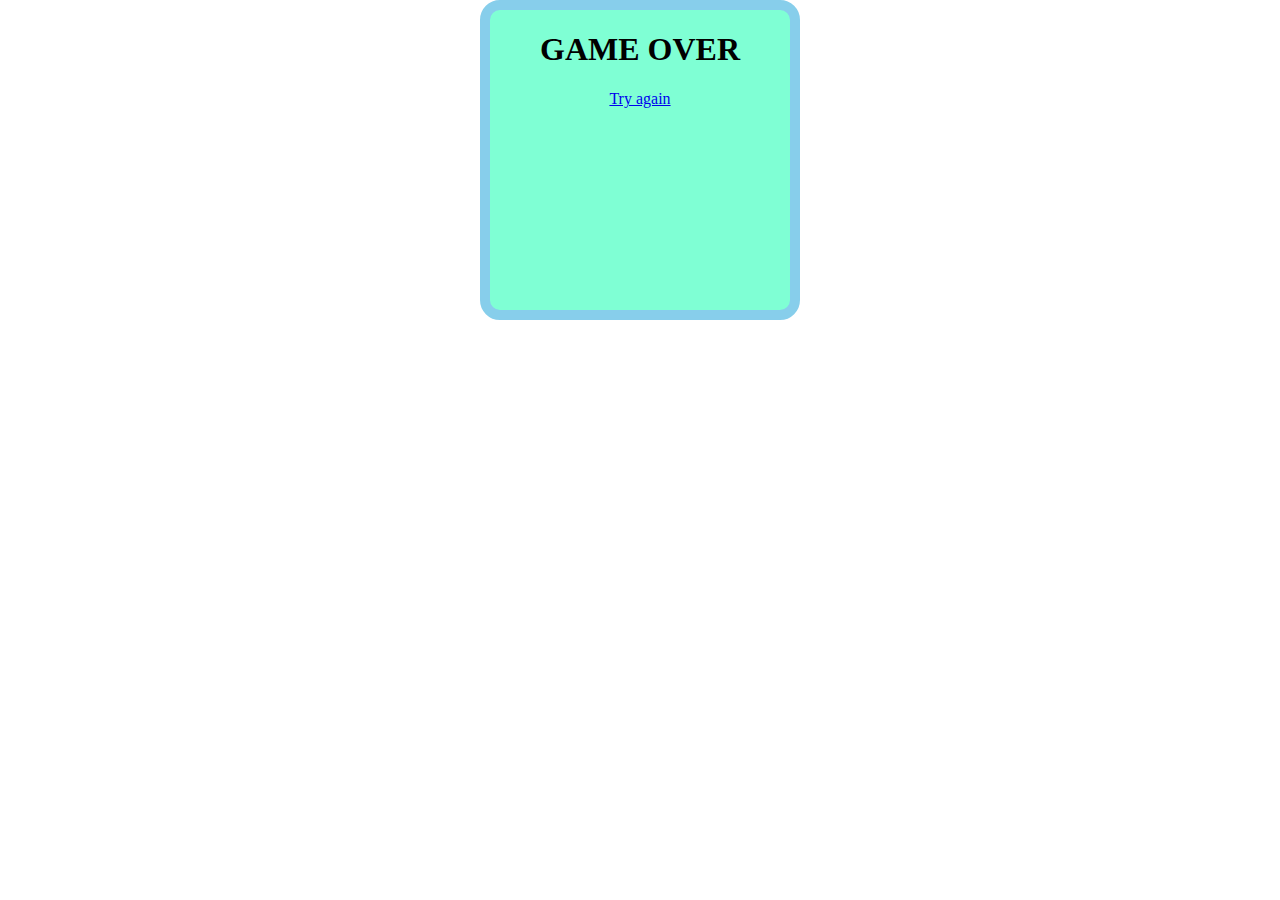
==== gameover.html @ e7ceecfd "added background image" ====
<!DOCTYPE html>
<html lang="en">
  <head>
    <meta charset="UTF-8" />
    <meta http-equiv="X-UA-Compatible" content="IE=edge" />
    <meta name="viewport" content="width=device-width, initial-scale=1.0" />
    <title>Document</title>
    <link rel="stylesheet" href="./css/main.css">
    
    
  </head>
  <body>
    <div id="game-over">        
        <h1>GAME OVER</h1>
        <a href="./index.html">Try again</a>        
    </div>

  </body>
</html>
---- css/main.css ----
html {
  height: 100%;
}

body {  
  position: relative;
  height: 100%;  
  margin: 0;
  padding: 0;
}

.board {
  position: absolute;    
  background-image: url("../images/space");       
  border: solid 20px slategrey;
  border-radius: 10px;
  margin: 10vh 10vw;
  
}

#score {
  background-color: wheat;
  width: 5vw;
  height: 5vh;
  position: absolute;  
  bottom: 0vh;
  left: 0vw;
}

.snake {
  background-color: rgb(34, 168, 217);
  box-shadow: 0 0 5px rgb(34, 168, 217);
  position: absolute;
}

.food {
  background-color: yellow;
  position: absolute;
}

.obstacles {
  background-color: red;
  position: absolute;
}

#game-over {
  width: 300px;
  height: 300px;
  background-color: aquamarine;
  text-align: center;
  margin: 0 auto;  
  border-radius: 20px;
  border: solid 10px skyblue;
  
}
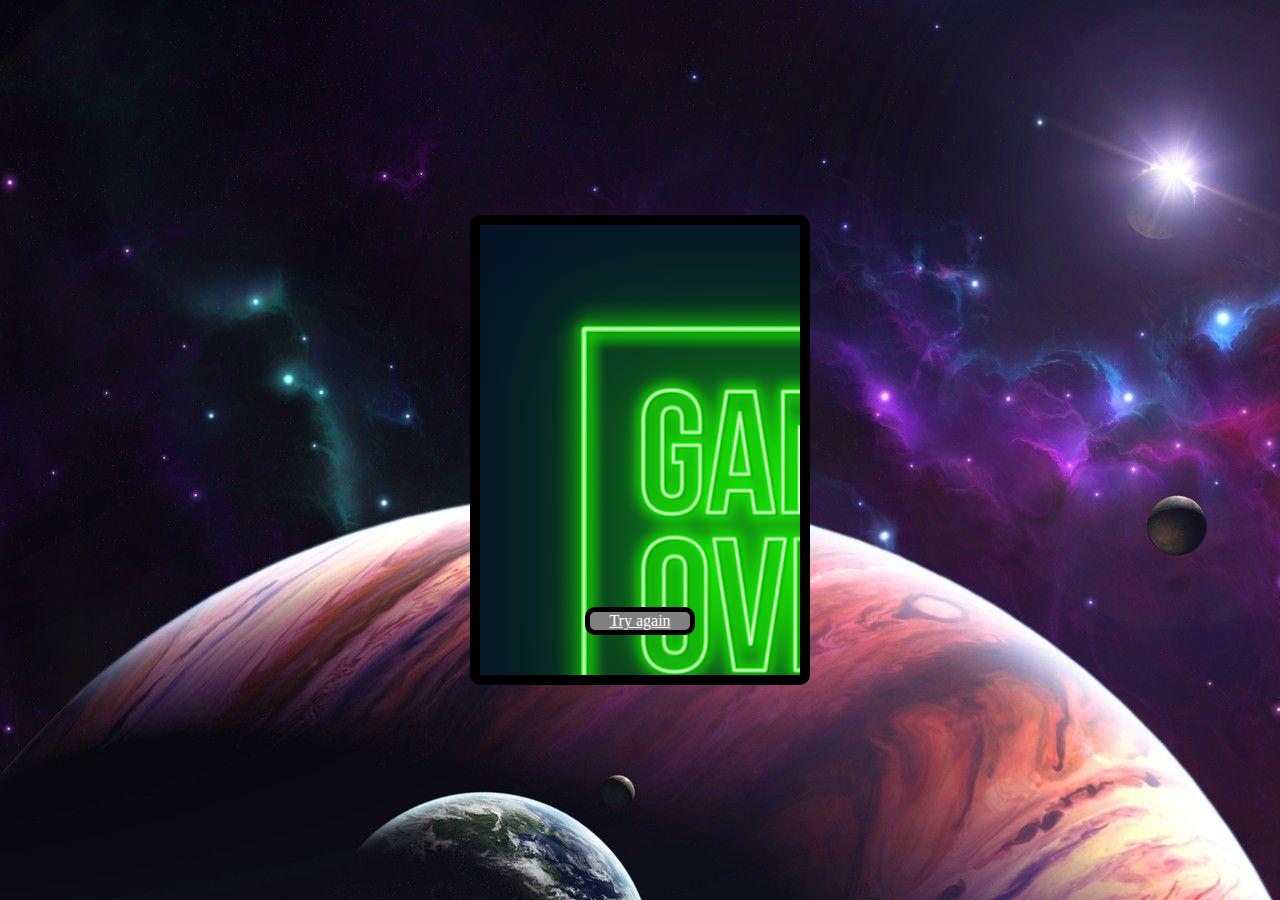
==== commit e634a9a0: "game over css word partially done" ====
--- a/gameover.html
+++ b/gameover.html
@@ -10,9 +10,9 @@
     
   </head>
   <body>
-    <div id="game-over">        
-        <h1>GAME OVER</h1>
-        <a href="./index.html">Try again</a>        
+    <div id="game-over" >      
+        
+        <a id="link" href="./index.html">Try again</a>        
     </div>
 
   </body>
--- a/css/main.css
+++ b/css/main.css
@@ -3,7 +3,10 @@
 }
 
 body {  
-  position: relative;
+  display: flex;      
+  flex-direction: column;
+  justify-content: center;
+  background-image: url("../images/space");
   height: 100%;  
   margin: 0;
   padding: 0;
@@ -11,10 +14,10 @@
 
 .board {
   position: absolute;    
-  background-image: url("../images/space");       
-  border: solid 20px slategrey;
+  background-color: whitesmoke;      
+  border: solid 10px slategrey;
   border-radius: 10px;
-  margin: 10vh 10vw;
+  margin: 100px 100px;
   
 }
 
@@ -27,31 +30,63 @@
   left: 0vw;
 }
 
-.snake {
-  background-color: rgb(34, 168, 217);
+.ufo {
+  background-image: url("../images/skeleton-animation_00.png");  
   box-shadow: 0 0 5px rgb(34, 168, 217);
   position: absolute;
 }
 
-.food {
+.fuel {
   background-color: yellow;
-  position: absolute;
+  position: absolute;  
 }
 
-.obstacles {
+.asteroids {
   background-color: red;
-  position: absolute;
+  position: absolute;  
 }
 
 #game-over {
+  display: flex;    
+  flex-direction: column;
+  justify-content: end;
+  width: 25vw;
+  height: 50vh;
+  background-image: url("../images/game-over.jpg");
+  text-align: center;
+  margin: 0 auto;  
+  border-radius: 10px;
+  border: solid 10px black;  
+  
+}
+
+#link {
+  background-color: grey;
+  size: 60px;
+  color: white;
+  border: solid 5px black;
+  border-radius: 10px;
+  box-shadow: 3px;
+  width: 100px;
+  align-self: center;
+  margin-bottom: 40px;
+}
+
+
+
+
+#game-start {
+  position: absolute;
   width: 300px;
   height: 300px;
   background-color: aquamarine;
   text-align: center;
   margin: 0 auto;  
-  border-radius: 20px;
+  border-radius: 10px;
   border: solid 10px skyblue;
+  bottom: 50vh;
+  left: 50vw;
+  
   
 }
 
-
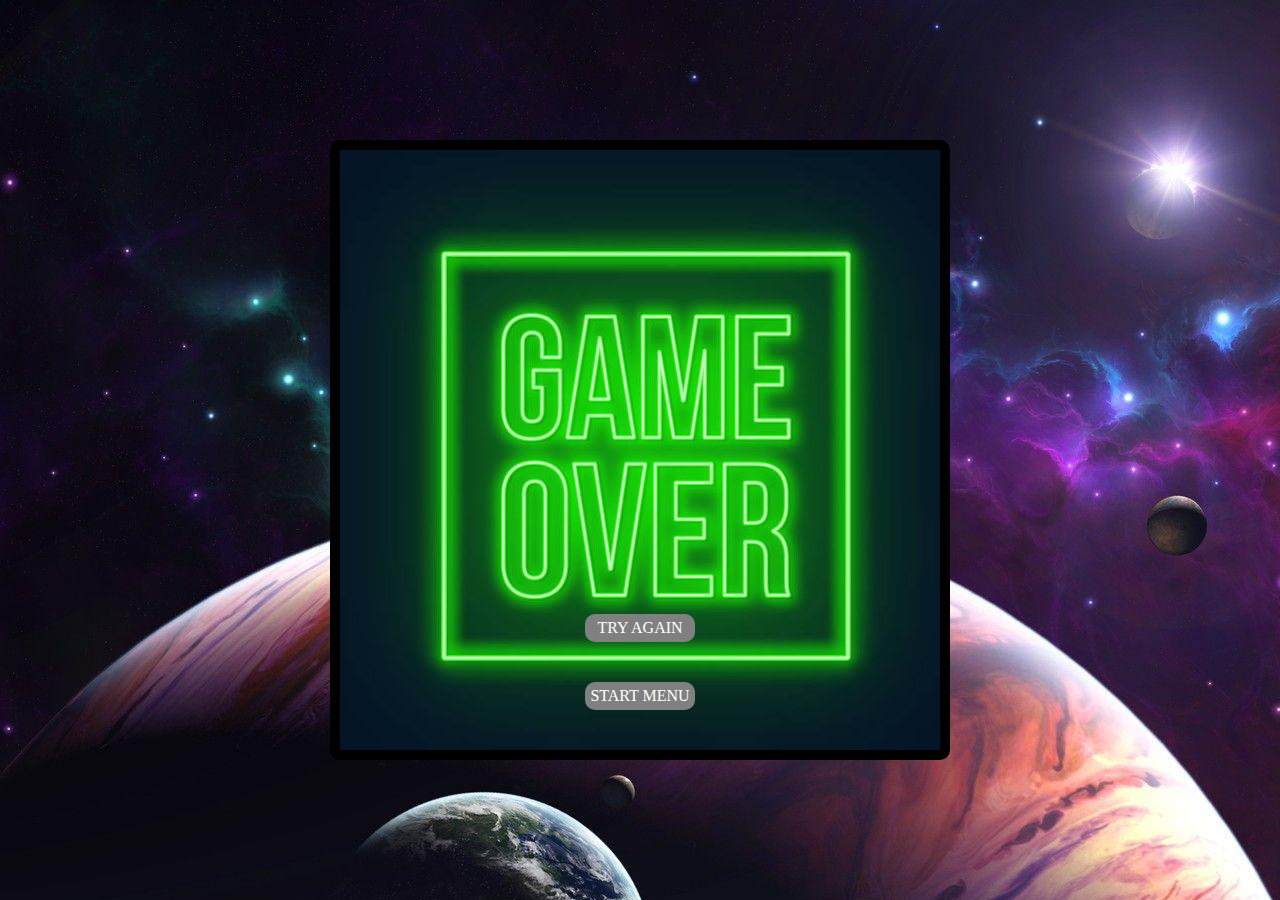
==== commit aec8ec4d: "some css and pictures" ====
--- a/gameover.html
+++ b/gameover.html
@@ -12,7 +12,8 @@
   <body>
     <div id="game-over" >      
         
-        <a id="link" href="./index.html">Try again</a>        
+        <a class="link" href="./index.html">TRY AGAIN</a>   
+        <a class="link" href="./gamestart.html">START MENU</a>      
     </div>
 
   </body>
--- a/css/main.css
+++ b/css/main.css
@@ -19,6 +19,7 @@
   border-radius: 10px;
   margin: 100px 100px;
   
+  
 }
 
 #score {
@@ -32,17 +33,26 @@
 
 .ufo {
   background-image: url("../images/skeleton-animation_00.png");  
-  box-shadow: 0 0 5px rgb(34, 168, 217);
-  position: absolute;
-}
-
-.fuel {
-  background-color: yellow;
+  background-repeat: no-repeat;  
+  background-position: center; 
+  background-size: cover; 
   position: absolute;  
 }
 
+
+.fuel {
+  background-image: url("../images/fuel");  
+  background-repeat: no-repeat;  
+  background-position: center; 
+  background-size: cover; 
+  position: absolute;    
+}
+
 .asteroids {
-  background-color: red;
+  background-image: url("../images/Asteroid-Transparent-PNG.png");  
+  background-repeat: no-repeat;  
+  background-position: center; 
+  background-size: cover; 
   position: absolute;  
 }
 
@@ -50,8 +60,8 @@
   display: flex;    
   flex-direction: column;
   justify-content: end;
-  width: 25vw;
-  height: 50vh;
+  width: 600px;
+  height: 600px;
   background-image: url("../images/game-over.jpg");
   text-align: center;
   margin: 0 auto;  
@@ -60,33 +70,48 @@
   
 }
 
-#link {
-  background-color: grey;
-  size: 60px;
+.link {
+  background-color: grey;  
   color: white;
-  border: solid 5px black;
+  border: solid 5px grey;
   border-radius: 10px;
   box-shadow: 3px;
   width: 100px;
   align-self: center;
   margin-bottom: 40px;
+  text-decoration: none;
 }
 
 
 
 
 #game-start {
-  position: absolute;
-  width: 300px;
-  height: 300px;
-  background-color: aquamarine;
+  display: flex;    
+  flex-direction: column;
+  justify-content: end;
+  align-self: flex-end;
+  width: 600px;
+  height: 600px;
+  background-image: url("../images/vector-aliens-in-ufo-in-outer-space.jpg");
+  background-position: center; 
+  background-size: cover;  
   text-align: center;
   margin: 0 auto;  
   border-radius: 10px;
-  border: solid 10px skyblue;
-  bottom: 50vh;
-  left: 50vw;
-  
+  border: solid 10px black;  
   
 }
 
+#start-body {
+  display: flex;      
+  flex-direction: column;
+  justify-content: center;
+  background-image: url("../images/start-image");
+  background-position: center; 
+  background-size: cover;  
+  height: 100%;  
+  margin: 0;
+  padding: 0;
+
+}
+
